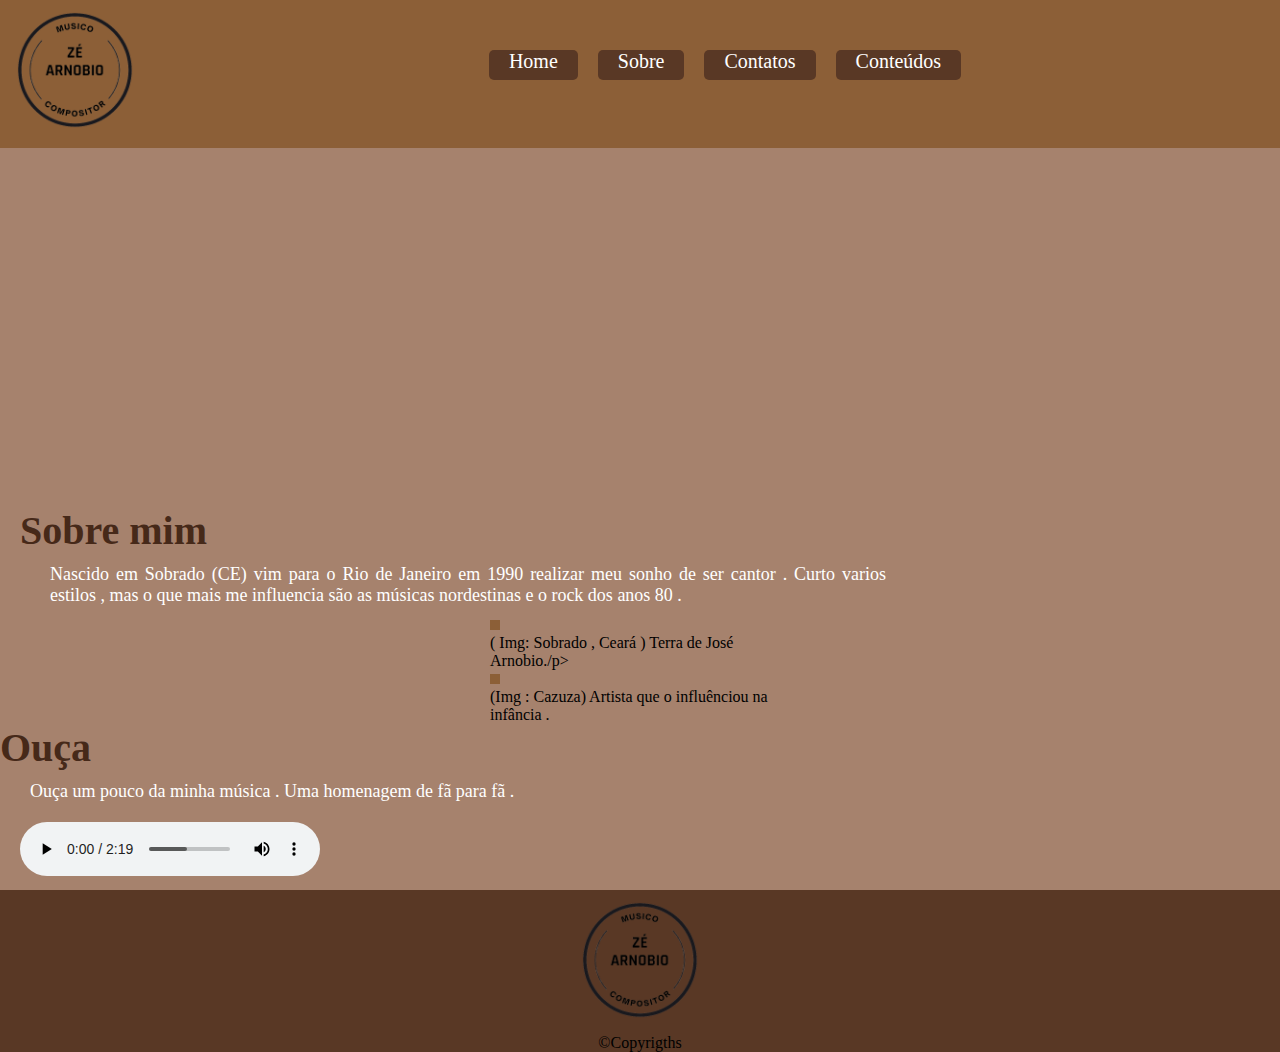
==== index.html @ dc640641 "Commit 01" ====
<!DOCTYPE html>
<html lang="pt-br">
<head>
    <meta charset="UTF-8">
    <meta http-equiv="X-UA-Compatible" content="IE=edge">
    <meta name="viewport" content="width=device-width, initial-scale=1.0">
    <title>Zé Arnobio - Music</title>
    <link rel="stylesheet" href="style.css">
    <link rel="stylesheet" href="../dkbboy/reset.css">
</head>
<body>
    <header>
        <nav class="navbar">
            <h1><img class="logo" src="Zé_Arnobio-removebg-preview.png" alt=""></h1>
            <div class="navbar-menu">    
                <ul>
                    <li><a href="">Home</a></li>
                    <li><a href="">Sobre</a></li>
                    <li><a href="">Contatos</a></li>
                    <li><a href="">Conteúdos</a></li>
                </ul>
            </div>
        </nav>
    </header>
    <main>
        <div class="conteudo">
            <div class="conteudo-principal-video">
                    <iframe width="60%" height="315" src="https://www.youtube.com/embed/NiRsLwMxJSs" title="YouTube video player" frameborder="0" allow="accelerometer; autoplay; clipboard-write; encrypted-media; gyroscope; picture-in-picture" allowfullscreen></iframe>
            </div>
            <div class="conteudo-principal-texto">
                <h2> Sobre mim</h2>
                <p>Nascido em Sobrado (CE) vim para o Rio de Janeiro em 1990 realizar meu sonho de ser cantor . Curto varios estilos , mas o que mais me influencia são as músicas nordestinas e o rock dos anos 80 .  </p>
            </div>
            <div class="conteudo-principal-foto">
                <div class="conteudo-principal-foto-item">
                    <div class="conteudo-foto-itens">
                        <img src="img/sobrado.jpg" alt="">
                        <p>( Img: Sobrado , Ceará ) Terra de José Arnobio./p>
                    </div>

                    <div class="conteudo-foto-itens">
                        <img src="img/cazuzafoto.jpg" alt="">
                        <p>(Img : Cazuza) Artista que o influênciou na infância .</p>
                    </div>
                </div>    

            </div>
           <div class="conteudo-principal-musica">
               <h2>Ouça </h2>
               <p>Ouça um pouco da minha música . Uma homenagem de fã para fã .</p>
               
               <audio class="musica-1" controls src="y2meta.com - Basta vc liigar baroes. Jose arnobio cover increva se (128 kbps).mp3"></audio>
           </div>
        </div>
    </main>
    <footer>
        <div class="footer-sobre">
            <img class="logo" src="Zé_Arnobio-removebg-preview.png" alt="">
            <p>&copy;Copyrigths</p>

          
        </div>
    </footer>
</body>
</html>
---- style.css ----
*{
    box-sizing: border-box;
    margin: 0;
    padding: 0;
}

.navbar  {
    background:#8C5F37;
    width: 100%;
    display: flex;
}

.logo{
    width: 120px;
    margin: 10px 15px;
}
.navbar-menu{
    width: 100%;
    display: flex;
    justify-content: center;
    padding-top: 50px;
    
}
.navbar ul {
    list-style: none;
    display: flex;

}

.navbar li {
    background:#593825 ;
    border-radius: 5px;
    height:30px;
    padding:0 20px;
    margin-left: 20px;

}
.navbar li a{
    color: rgb(255, 255, 255);
    text-decoration: none;
    font-size: 20px
}

.navbar li :hover{
    color:#593825 ;
    background: white;
}

.conteudo {
    background-color: #A6826D;
    width: 100%;
}
.conteudo-principal-video{
    text-align: center;
    padding: 20px;
}
.conteudo-principal-texto {
    width: 70%;
    margin: 0 20px;
}

.conteudo-principal-texto h2{
    color:#462919 ;
    font-size: 40px;
}

.conteudo-principal-texto  p {
    color: white;
    font-size: 18px;
    text-align: justify;
    padding: 10px 30px;
}

.conteudo-principal-foto {
     display: flex;
     width: 60%;
     justify-content: center;
     margin: 0 auto;
}
.conteudo-principal-foto img {
    width: 300px;
    border: 5px solid #8C5F37;
}
.conteudo-principal-foto-item{
    width: 300px;
}

.conteudo-principal-musica p {
    color: white;
    font-size: 18px;
    text-align: justify;
    padding: 10px 30px;
}
.musica-1 {
    margin: 10px 20px;
}
footer{
    background: #593825;
}

.footer-sobre  {
    display: block;
    text-align: center;
    
}
.conteudo-principal-musica h2{
    color:#462919 ;
    font-size: 40px;
}
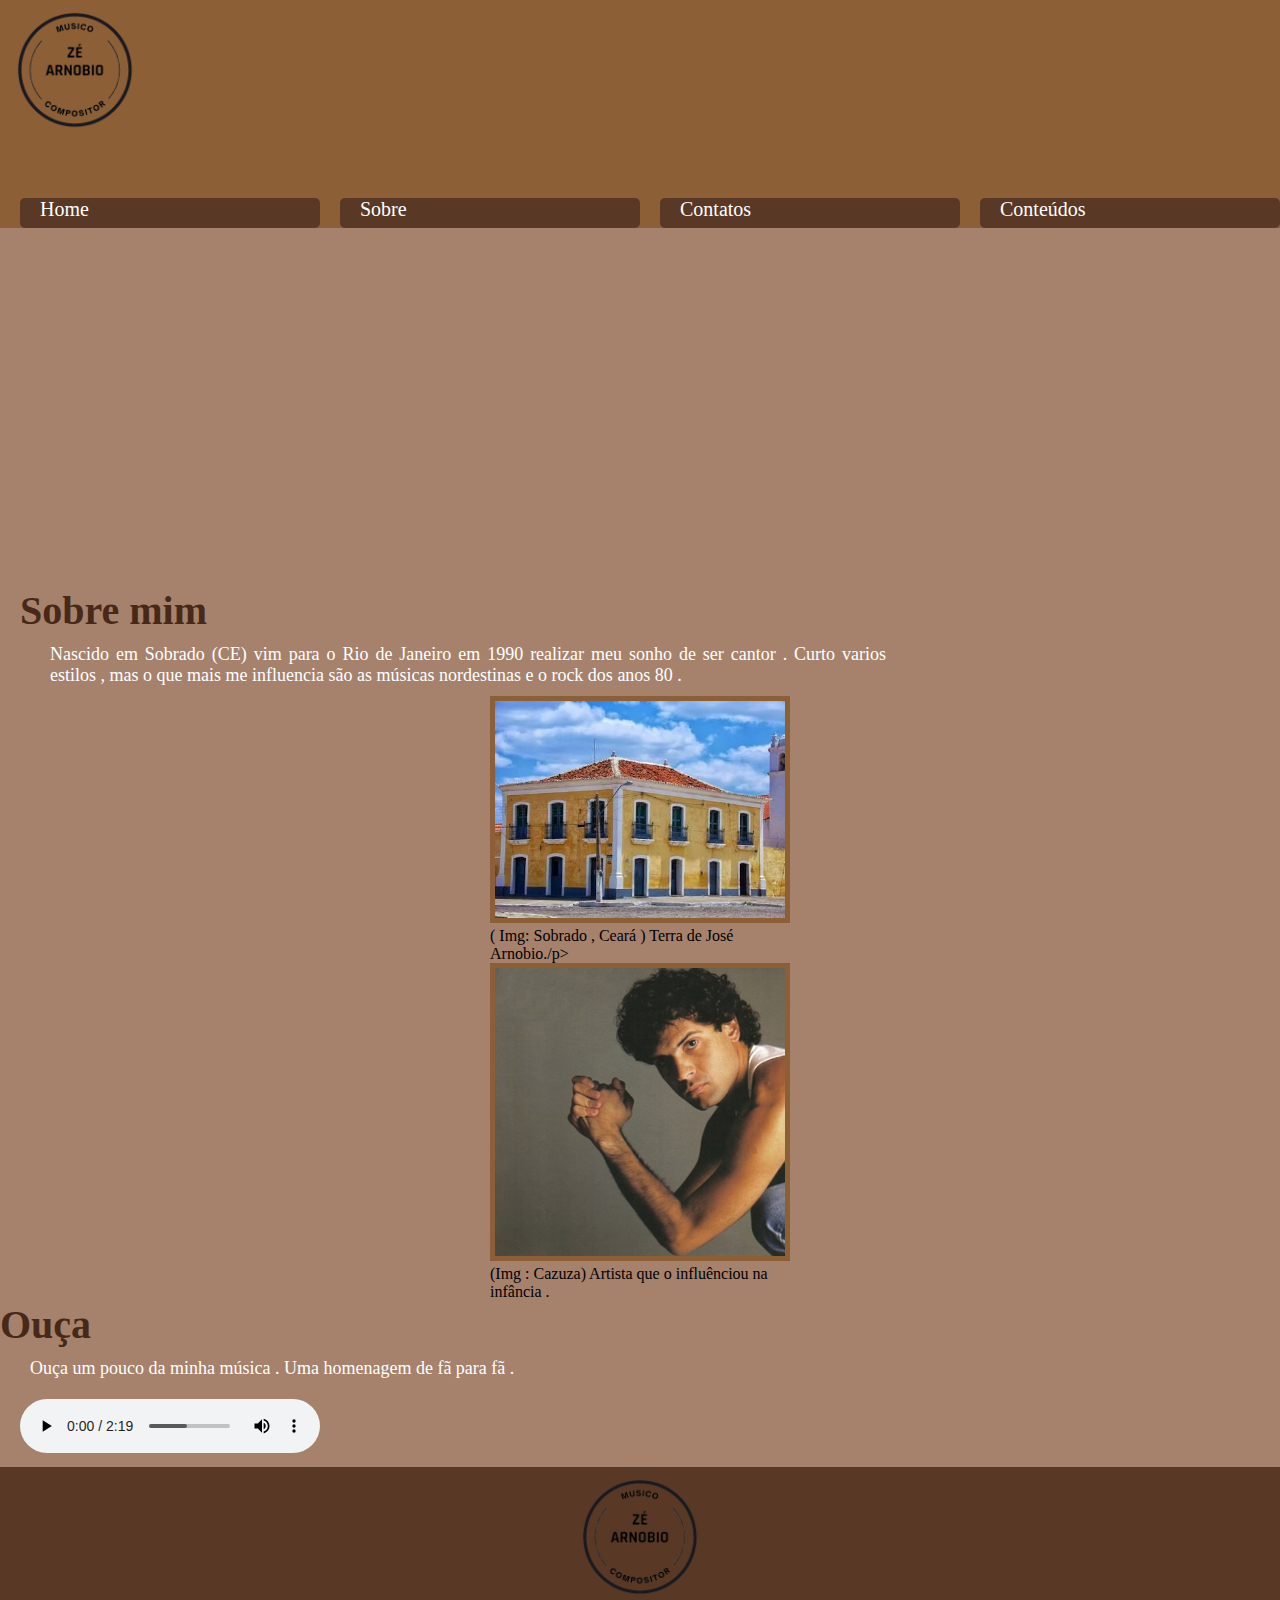
==== commit a25f1e69: "LInk" ====
--- a/index.html
+++ b/index.html
@@ -34,12 +34,12 @@
             <div class="conteudo-principal-foto">
                 <div class="conteudo-principal-foto-item">
                     <div class="conteudo-foto-itens">
-                        <img src="img/sobrado.jpg" alt="">
+                        <img src="sobrado.jpg" alt="Foto da casa em Sobrado(CE)">
                         <p>( Img: Sobrado , Ceará ) Terra de José Arnobio./p>
                     </div>
 
                     <div class="conteudo-foto-itens">
-                        <img src="img/cazuzafoto.jpg" alt="">
+                        <img src="cazuzafoto.jpg" alt="Cazuza">
                         <p>(Img : Cazuza) Artista que o influênciou na infância .</p>
                     </div>
                 </div>    
@@ -62,4 +62,4 @@
         </div>
     </footer>
 </body>
-</html>+</html>
--- a/style.css
+++ b/style.css
@@ -6,8 +6,6 @@
 
 .navbar  {
     background:#8C5F37;
-    width: 100%;
-    display: flex;
 }
 
 .logo{
@@ -15,8 +13,6 @@
     margin: 10px 15px;
 }
 .navbar-menu{
-    width: 100%;
-    display: flex;
     justify-content: center;
     padding-top: 50px;
     
@@ -33,12 +29,13 @@
     height:30px;
     padding:0 20px;
     margin-left: 20px;
+    width:100%;
 
 }
 .navbar li a{
     color: rgb(255, 255, 255);
     text-decoration: none;
-    font-size: 20px
+    font-size: 20px;
 }
 
 .navbar li :hover{
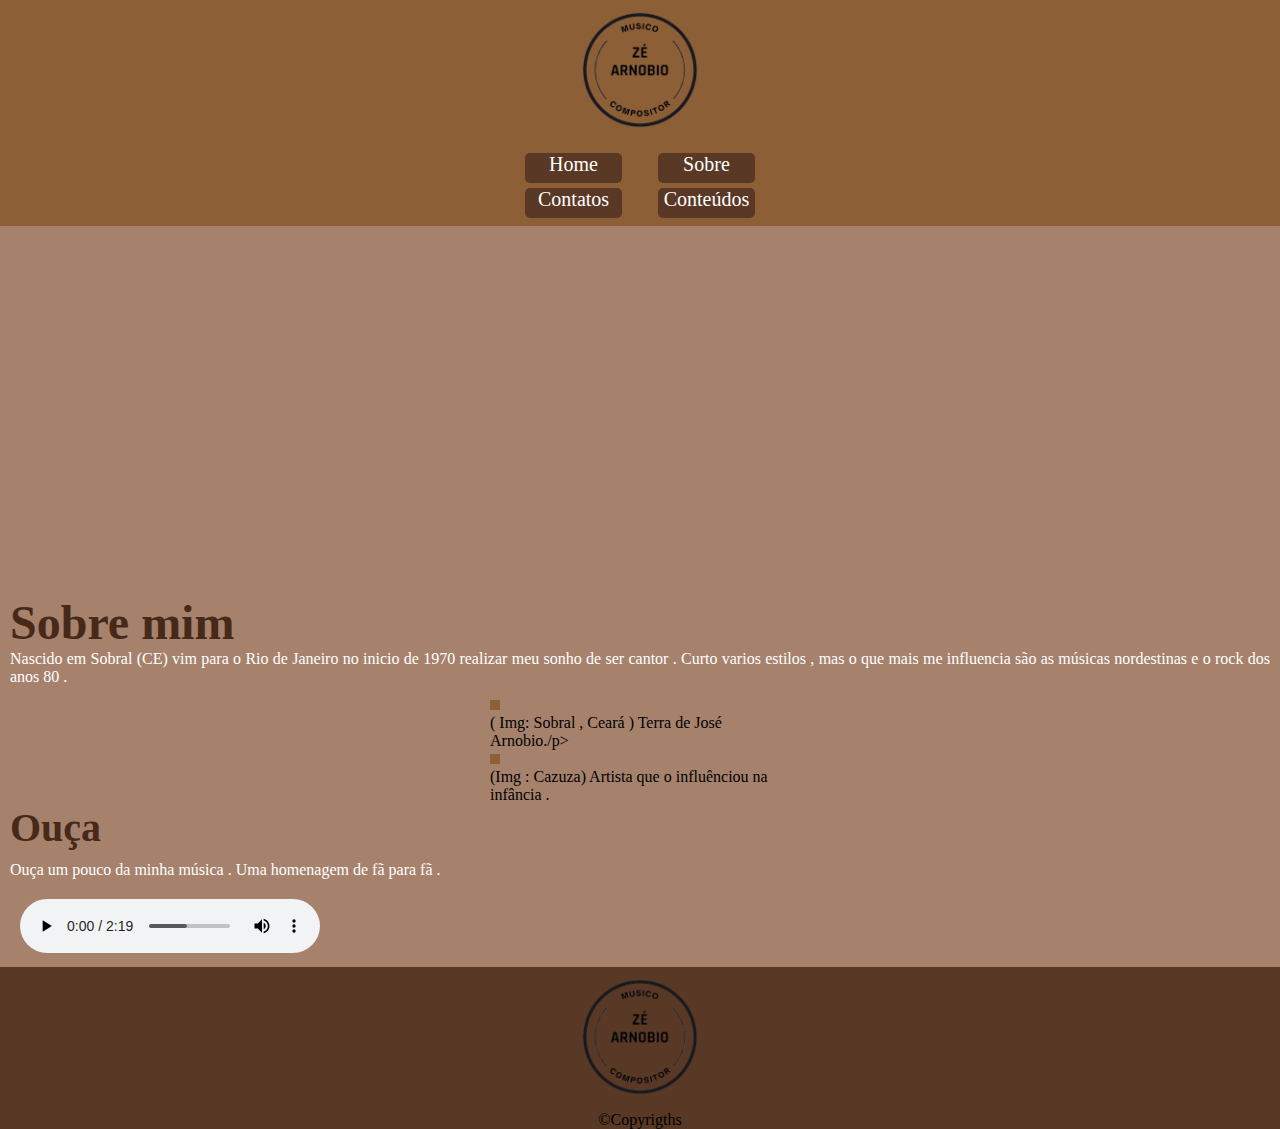
==== commit 526afc20: "Nova pagina" ====
--- a/index.html
+++ b/index.html
@@ -7,6 +7,7 @@
     <title>Zé Arnobio - Music</title>
     <link rel="stylesheet" href="style.css">
     <link rel="stylesheet" href="../dkbboy/reset.css">
+    <link rel="shortcut icon" href="favicon.ico" type="image/x-icon">
 </head>
 <body>
     <header>
@@ -14,9 +15,9 @@
             <h1><img class="logo" src="Zé_Arnobio-removebg-preview.png" alt=""></h1>
             <div class="navbar-menu">    
                 <ul>
-                    <li><a href="">Home</a></li>
+                    <li><a href="index.html">Home</a></li>
                     <li><a href="">Sobre</a></li>
-                    <li><a href="">Contatos</a></li>
+                    <li><a href="contatos.html">Contatos</a></li>
                     <li><a href="">Conteúdos</a></li>
                 </ul>
             </div>
@@ -29,17 +30,17 @@
             </div>
             <div class="conteudo-principal-texto">
                 <h2> Sobre mim</h2>
-                <p>Nascido em Sobrado (CE) vim para o Rio de Janeiro em 1990 realizar meu sonho de ser cantor . Curto varios estilos , mas o que mais me influencia são as músicas nordestinas e o rock dos anos 80 .  </p>
+                <p>Nascido em Sobral (CE) vim para o Rio de Janeiro no inicio de 1970 realizar meu sonho de ser cantor . Curto varios estilos , mas o que mais me influencia são as músicas nordestinas e o rock dos anos 80 .  </p>
             </div>
             <div class="conteudo-principal-foto">
                 <div class="conteudo-principal-foto-item">
                     <div class="conteudo-foto-itens">
-                        <img src="sobrado.jpg" alt="Foto da casa em Sobrado(CE)">
-                        <p>( Img: Sobrado , Ceará ) Terra de José Arnobio./p>
+                        <img src="img/sobrado.jpg" alt="">
+                        <p>( Img: Sobral , Ceará ) Terra de José Arnobio./p>
                     </div>
 
                     <div class="conteudo-foto-itens">
-                        <img src="cazuzafoto.jpg" alt="Cazuza">
+                        <img src="img/cazuzafoto.jpg" alt="">
                         <p>(Img : Cazuza) Artista que o influênciou na infância .</p>
                     </div>
                 </div>    
@@ -62,4 +63,4 @@
         </div>
     </footer>
 </body>
-</html>
+</html>--- a/style.css
+++ b/style.css
@@ -6,6 +6,9 @@
 
 .navbar  {
     background:#8C5F37;
+    text-align: center;
+    width: 100%;
+    justify-content: center;
 }
 
 .logo{
@@ -13,13 +16,18 @@
     margin: 10px 15px;
 }
 .navbar-menu{
+    display:flex ;
     justify-content: center;
-    padding-top: 50px;
-    
+    margin: 0 auto;
+    width: 80%;
+   
 }
 .navbar ul {
     list-style: none;
     display: flex;
+    flex-wrap: wrap;
+    margin-bottom:8px;
+    justify-content: space-evenly;
 
 }
 
@@ -27,9 +35,10 @@
     background:#593825 ;
     border-radius: 5px;
     height:30px;
-    padding:0 20px;
-    margin-left: 20px;
-    width:100%;
+    text-align: center;
+    margin: 0 5px;
+    margin-top: 5px;
+    width: 33%;
 
 }
 .navbar li a{
@@ -38,11 +47,13 @@
     font-size: 20px;
 }
 
-.navbar li :hover{
-    color:#593825 ;
+.navbar li:hover{
     background: white;
+    border-radius: 5px solid #593825;
 }
-
+.navbar a:hover{
+    color: #593825;
+}
 .conteudo {
     background-color: #A6826D;
     width: 100%;
@@ -52,20 +63,19 @@
     padding: 20px;
 }
 .conteudo-principal-texto {
-    width: 70%;
-    margin: 0 20px;
+    width: 100%;
+    padding: 10px;
 }
 
 .conteudo-principal-texto h2{
     color:#462919 ;
-    font-size: 40px;
+    font-size: 3rem;
 }
 
 .conteudo-principal-texto  p {
     color: white;
-    font-size: 18px;
+    font-size: 1rem;
     text-align: justify;
-    padding: 10px 30px;
 }
 
 .conteudo-principal-foto {
@@ -84,9 +94,9 @@
 
 .conteudo-principal-musica p {
     color: white;
-    font-size: 18px;
+    font-size: 1rem;
     text-align: justify;
-    padding: 10px 30px;
+    padding: 10px;
 }
 .musica-1 {
     margin: 10px 20px;
@@ -103,4 +113,5 @@
 .conteudo-principal-musica h2{
     color:#462919 ;
     font-size: 40px;
+    padding:  0 10px;
 }
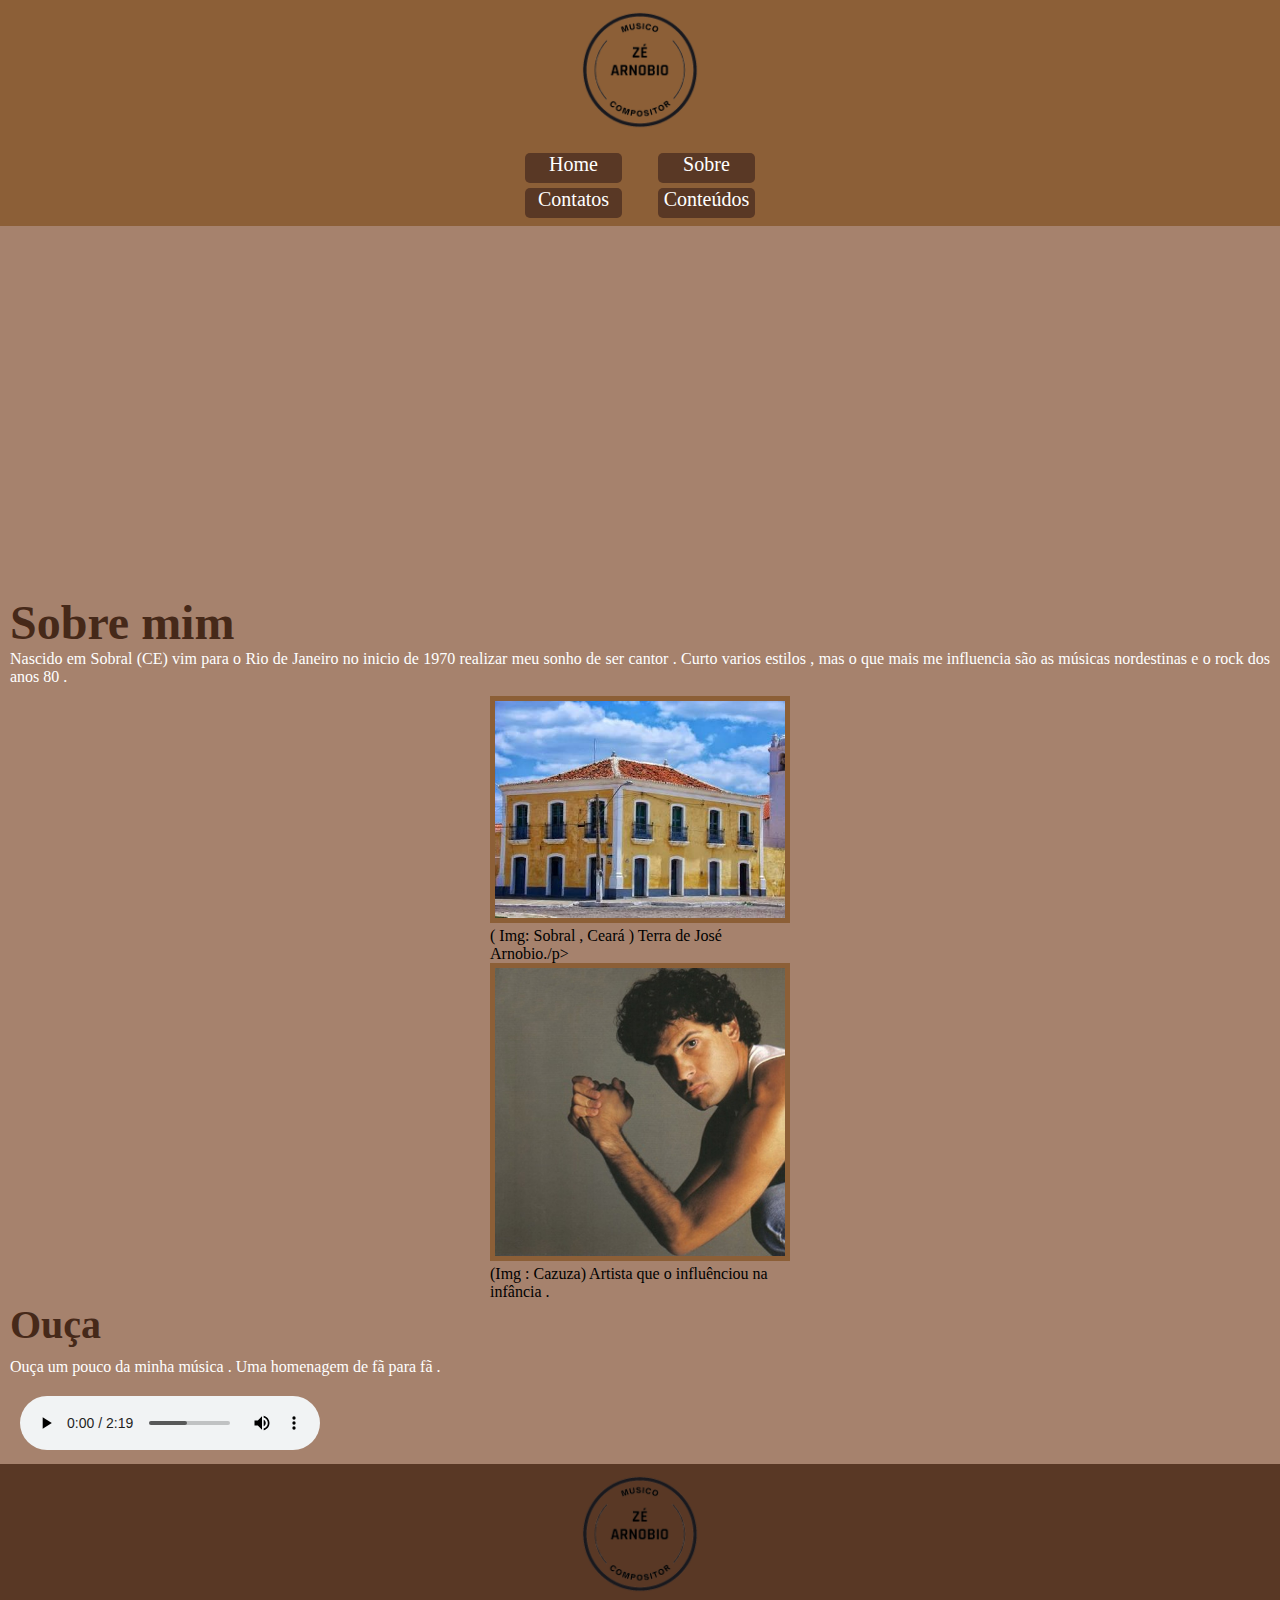
==== commit 14b5494f: "Update index.html" ====
--- a/index.html
+++ b/index.html
@@ -35,12 +35,12 @@
             <div class="conteudo-principal-foto">
                 <div class="conteudo-principal-foto-item">
                     <div class="conteudo-foto-itens">
-                        <img src="img/sobrado.jpg" alt="">
+                        <img src="sobrado.jpg" alt="">
                         <p>( Img: Sobral , Ceará ) Terra de José Arnobio./p>
                     </div>
 
                     <div class="conteudo-foto-itens">
-                        <img src="img/cazuzafoto.jpg" alt="">
+                        <img src="cazuzafoto.jpg" alt="">
                         <p>(Img : Cazuza) Artista que o influênciou na infância .</p>
                     </div>
                 </div>    
@@ -63,4 +63,4 @@
         </div>
     </footer>
 </body>
-</html>+</html>
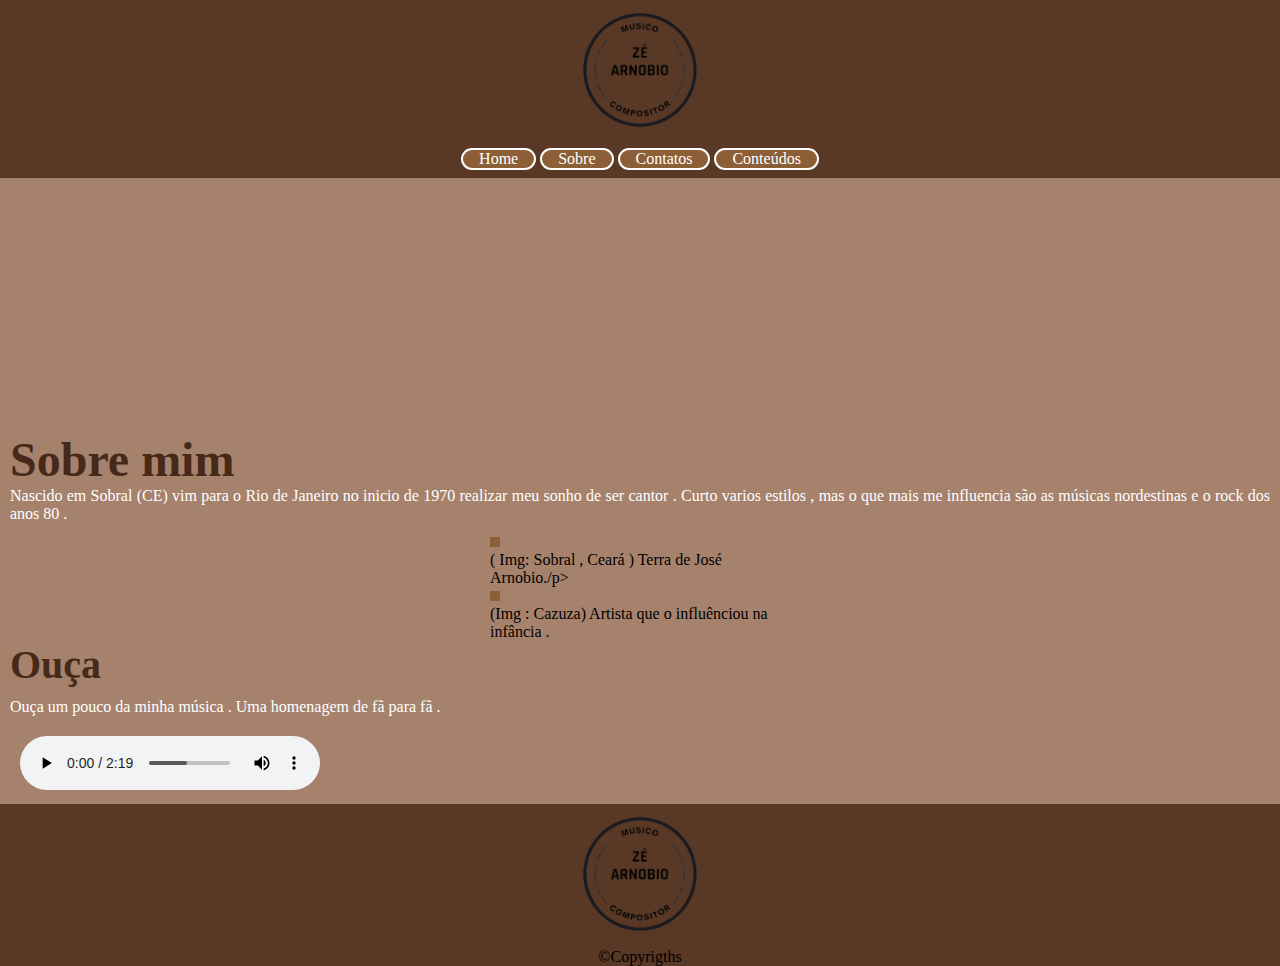
==== commit 0a3bc42b: "Acertos" ====
--- a/index.html
+++ b/index.html
@@ -11,14 +11,15 @@
 </head>
 <body>
     <header>
-        <nav class="navbar">
-            <h1><img class="logo" src="Zé_Arnobio-removebg-preview.png" alt=""></h1>
+        <h1><img class="logo" src="Zé_Arnobio-removebg-preview.png" alt=""></h1>
+        <nav>
+         
             <div class="navbar-menu">    
-                <ul>
-                    <li><a href="index.html">Home</a></li>
-                    <li><a href="">Sobre</a></li>
-                    <li><a href="contatos.html">Contatos</a></li>
-                    <li><a href="">Conteúdos</a></li>
+                <ul class="lista-navbar">
+                    <li class="itens-navbar"><a href="index.html">Home</a></li>
+                    <li class="itens-navbar"><a href="sobre.html">Sobre</a></li>
+                    <li class="itens-navbar"><a href="contatos.html">Contatos</a></li>
+                    <li class="itens-navbar"><a href="">Conteúdos</a></li>
                 </ul>
             </div>
         </nav>
@@ -26,7 +27,7 @@
     <main>
         <div class="conteudo">
             <div class="conteudo-principal-video">
-                    <iframe width="60%" height="315" src="https://www.youtube.com/embed/NiRsLwMxJSs" title="YouTube video player" frameborder="0" allow="accelerometer; autoplay; clipboard-write; encrypted-media; gyroscope; picture-in-picture" allowfullscreen></iframe>
+                <iframe width="auto" height="200px" src="https://www.youtube.com/embed/SO9WtMjsMUU" title="YouTube video player" frameborder="0" allow="accelerometer; autoplay; clipboard-write; encrypted-media; gyroscope; picture-in-picture" allowfullscreen></iframe>
             </div>
             <div class="conteudo-principal-texto">
                 <h2> Sobre mim</h2>
@@ -35,12 +36,12 @@
             <div class="conteudo-principal-foto">
                 <div class="conteudo-principal-foto-item">
                     <div class="conteudo-foto-itens">
-                        <img src="sobrado.jpg" alt="">
+                        <img src="img/sobrado.jpg" alt="">
                         <p>( Img: Sobral , Ceará ) Terra de José Arnobio./p>
                     </div>
 
                     <div class="conteudo-foto-itens">
-                        <img src="cazuzafoto.jpg" alt="">
+                        <img src="img/cazuzafoto.jpg" alt="">
                         <p>(Img : Cazuza) Artista que o influênciou na infância .</p>
                     </div>
                 </div>    
@@ -63,4 +64,4 @@
         </div>
     </footer>
 </body>
-</html>
+</html>--- a/style.css
+++ b/style.css
@@ -3,57 +3,48 @@
     margin: 0;
     padding: 0;
 }
-
-.navbar  {
-    background:#8C5F37;
-    text-align: center;
-    width: 100%;
-    justify-content: center;
-}
-
+/*Header e logo*/
 .logo{
     width: 120px;
     margin: 10px 15px;
 }
-.navbar-menu{
-    display:flex ;
-    justify-content: center;
-    margin: 0 auto;
-    width: 80%;
-   
-}
-.navbar ul {
-    list-style: none;
-    display: flex;
-    flex-wrap: wrap;
-    margin-bottom:8px;
-    justify-content: space-evenly;
 
+header{
+    text-align: center;
+    background:#593825 ;
+    padding-bottom: 8px;
 }
 
-.navbar li {
-    background:#593825 ;
-    border-radius: 5px;
-    height:30px;
-    text-align: center;
-    margin: 0 5px;
-    margin-top: 5px;
-    width: 33%;
-
-}
-.navbar li a{
-    color: rgb(255, 255, 255);
-    text-decoration: none;
-    font-size: 20px;
+nav{
+    display: flex;
+    justify-content: center;
+ 
 }
 
-.navbar li:hover{
-    background: white;
-    border-radius: 5px solid #593825;
+.itens-navbar{
+    display: inline-flex;
+    box-sizing: content-box;
+    list-style: none;
+    padding: 0 1em;
+    background-color: #8C5F37;
+    border-radius: 1em;
+    border: 2px solid white;
+    
 }
-.navbar a:hover{
-    color: #593825;
+
+.itens-navbar >a{
+    text-decoration: none;
+    color: white;
 }
+
+.itens-navbar:hover{
+    background-color: white;
+}
+.itens-navbar >a:hover{
+    color: #8C5F37;
+}
+
+/*Conteúdo principal*/
 .conteudo {
     background-color: #A6826D;
     width: 100%;
@@ -101,6 +92,8 @@
 .musica-1 {
     margin: 10px 20px;
 }
+
+/*Footer*/
 footer{
     background: #593825;
 }
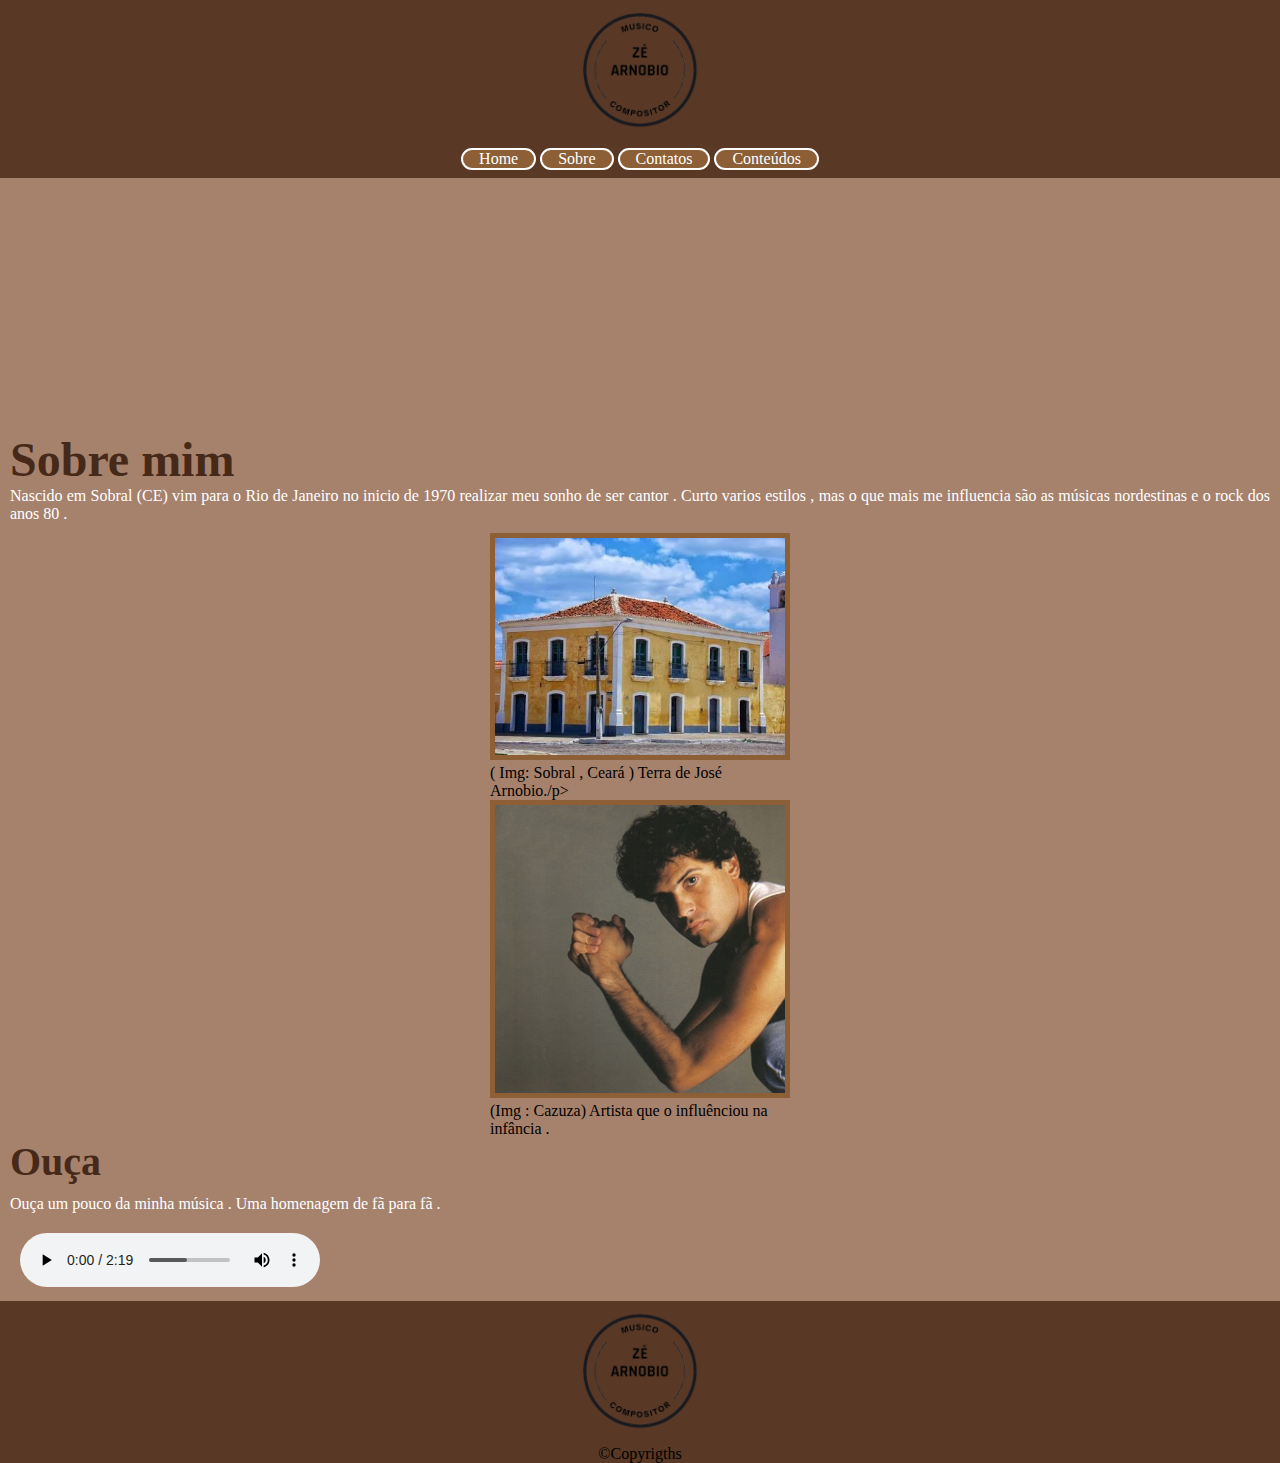
==== commit f18a31cb: "fgf" ====
--- a/index.html
+++ b/index.html
@@ -36,12 +36,12 @@
             <div class="conteudo-principal-foto">
                 <div class="conteudo-principal-foto-item">
                     <div class="conteudo-foto-itens">
-                        <img src="img/sobrado.jpg" alt="">
+                        <img src="sobrado.jpg" alt="">
                         <p>( Img: Sobral , Ceará ) Terra de José Arnobio./p>
                     </div>
 
                     <div class="conteudo-foto-itens">
-                        <img src="img/cazuzafoto.jpg" alt="">
+                        <img src="cazuzafoto.jpg" alt="">
                         <p>(Img : Cazuza) Artista que o influênciou na infância .</p>
                     </div>
                 </div>    
@@ -64,4 +64,4 @@
         </div>
     </footer>
 </body>
-</html>+</html>
